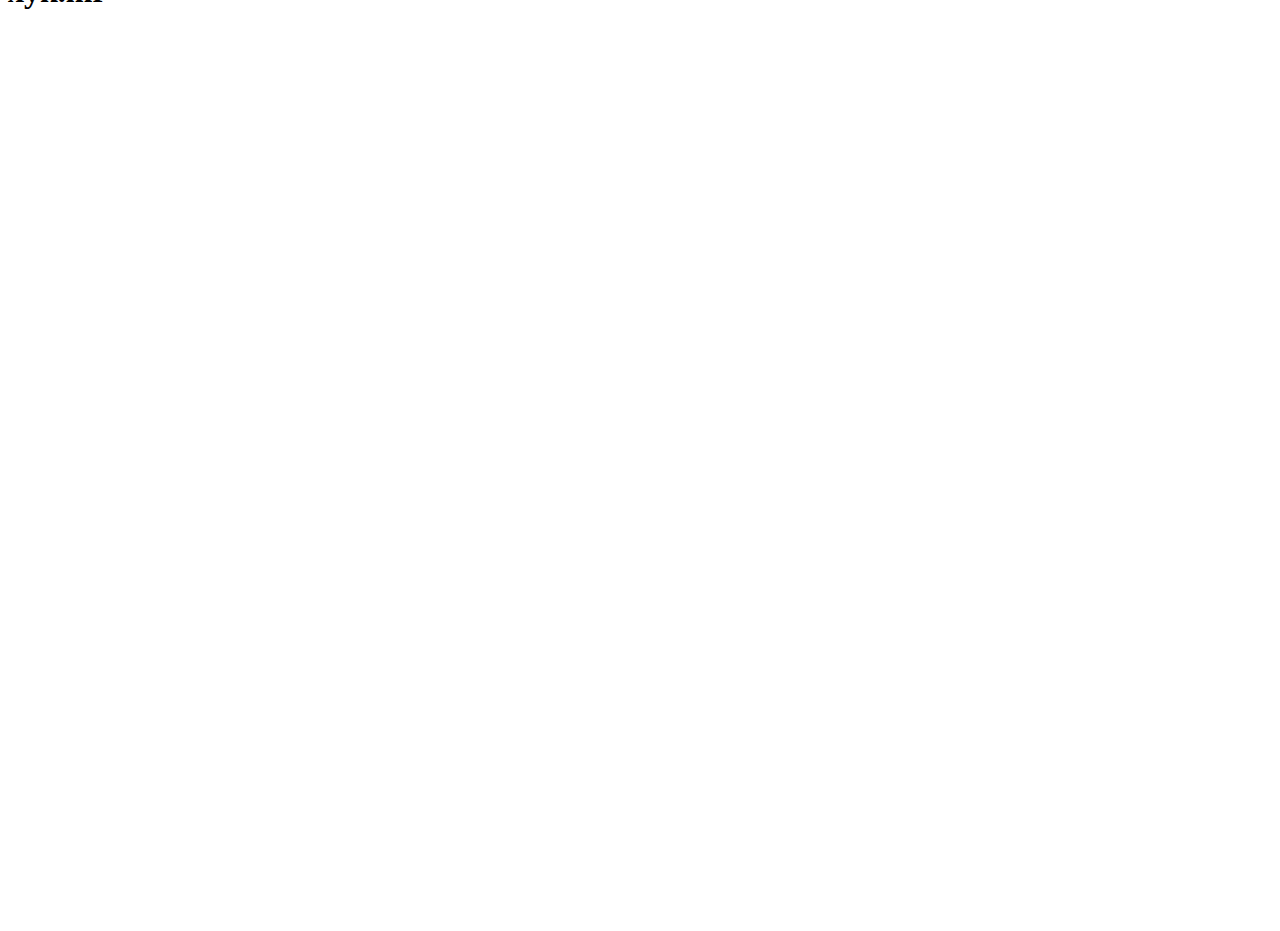
==== index.html @ 73c3d0fb "Update index.html" ====
<html>
    <head>
	<link href="github.css" rel="stylesheet">
        <title>x.ykmr</title>
        <meta name="title" content="xyk.mr">
        <meta name="description" content="「何者」にもなれないなら「自分」を呼び覚ませ。">

        <meta property="og:type" content="website">
        <meta property="og:url" content="https://xyk.mr">
        <meta property="og:title" content="x.ykmr">
        <meta property="og:description" content="「何者」にもなれないなら「自分」を呼び覚ませ。">
        <meta property="og:image" content="https://raw.githubusercontent.com/vixhr/mediawiki/main/github/kessen%20endless.jpg" />

        <!-- Twitter -->
        <meta property="twitter:card" content="summary_large_image">
        <meta property="twitter:url" content="https://xyk.mr">
        <meta property="twitter:title" content="x.ykmr">
        <meta property="twitter:description" content="「何者」にもなれないなら「自分」を呼び覚ませ。">

    </head>
    <body>
    <section id="section2-section">
    <div id="container02" class="container columns full screen">
    <div class="wrapper">
    <div class="inner">
    <div id="image01" class="image">
    <a href="#home" class="deferred">
    <img src="https://xdrichan.carrd.co/assets/images/image01.jpg?v=16442749" data-src="https://xdrichan.carrd.co/assets/images/image01.jpg?v=16442749" alt="" />
        </a></div></div>
        <div>
            <h1>xyk.mr</h1>
            <h2 class="text04">vixhr's css storage for various wikis (strawberry prince, knight a, enstars, and utaite).</h2>
        </div>
        </div>
        </div>
        </div>
        </section>
    <body>
</html>
---- github.css ----
.h1 {
  background-color:#675BA74D;
  padding:5px;
}

.text04 {
    text-align: left;
    color: #FFFFFF;
    font-family: '-apple-system', 'BlinkMacSystemFont', 'Segoe UI', 'Roboto', 'Helvetica Neue', 'Arial', sans-serif, 'Apple Color Emoji', 'Segoe UI Emoji', 'Segoe UI Symbol';
    letter-spacing: 0.125rem;
    width: calc(100% + 0.125rem);
    font-size: 1.25em;
    line-height: 0.75;
    font-weight: 400;
    text-shadow: 0.188rem 0rem 0rem transparent;
}

body {
  margin-top:-3rem !important
}

#container02.columns > .wrapper > .inner {
    -moz-flex-wrap: wrap;
    -webkit-flex-wrap: wrap;
    -ms-flex-wrap: wrap;
    flex-wrap: wrap;
    display: flex;
    -moz-align-items: flex-start;
    -webkit-align-items: flex-start;
    -ms-align-items: flex-start;
    align-items: flex-start;
}

#container02 > .wrapper > .inner > :nth-child(1), #container02 > .wrapper > .inner > :nth-child(2) {
    width: calc(50% + 1rem);
}
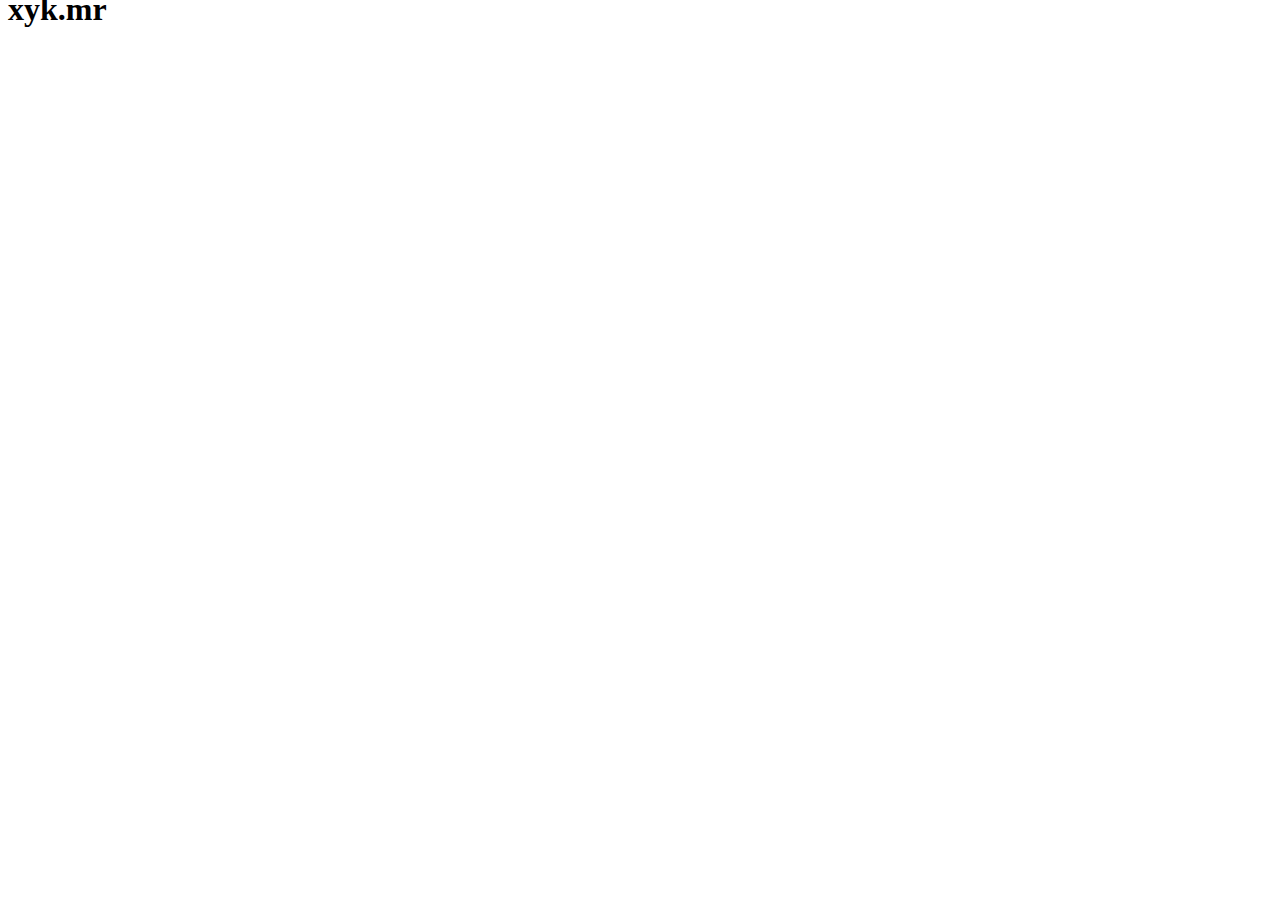
==== commit cbf5de2e: "Update index.html" ====
--- a/index.html
+++ b/index.html
@@ -1,4 +1,5 @@
-<html>
+<!DOCTYPE html>
+<html lang="en">
     <head>
 	<link href="github.css" rel="stylesheet">
         <title>x.ykmr</title>
@@ -23,17 +24,18 @@
     <div id="container02" class="container columns full screen">
     <div class="wrapper">
     <div class="inner">
+	<div>
     <div id="image01" class="image">
-    <a href="#home" class="deferred">
     <img src="https://xdrichan.carrd.co/assets/images/image01.jpg?v=16442749" data-src="https://xdrichan.carrd.co/assets/images/image01.jpg?v=16442749" alt="" />
-        </a></div></div>
-        <div>
-            <h1>xyk.mr</h1>
-            <h2 class="text04">vixhr's css storage for various wikis (strawberry prince, knight a, enstars, and utaite).</h2>
+	    </div></div>
+	    <div>
+            <h1 class="header">xyk.mr</h1>
+            <h2 class="text04">css storage for various wikis (strawberry prince, knight a, enstars, d4dj, and utaite).</h2>
         </div>
         </div>
         </div>
         </div>
+	</div>
         </section>
     <body>
 </html>
--- a/github.css
+++ b/github.css
@@ -1,5 +1,6 @@
 .h1 {
-  background-color:#675BA74D;
+  background-color:#675BA7;
+  color:white;
   padding:5px;
 }
 
@@ -16,7 +17,8 @@
 }
 
 body {
-  margin-top:-3rem !important
+  margin-top:-3rem !important;
+  background:blackl
 }
 
 #container02.columns > .wrapper > .inner {
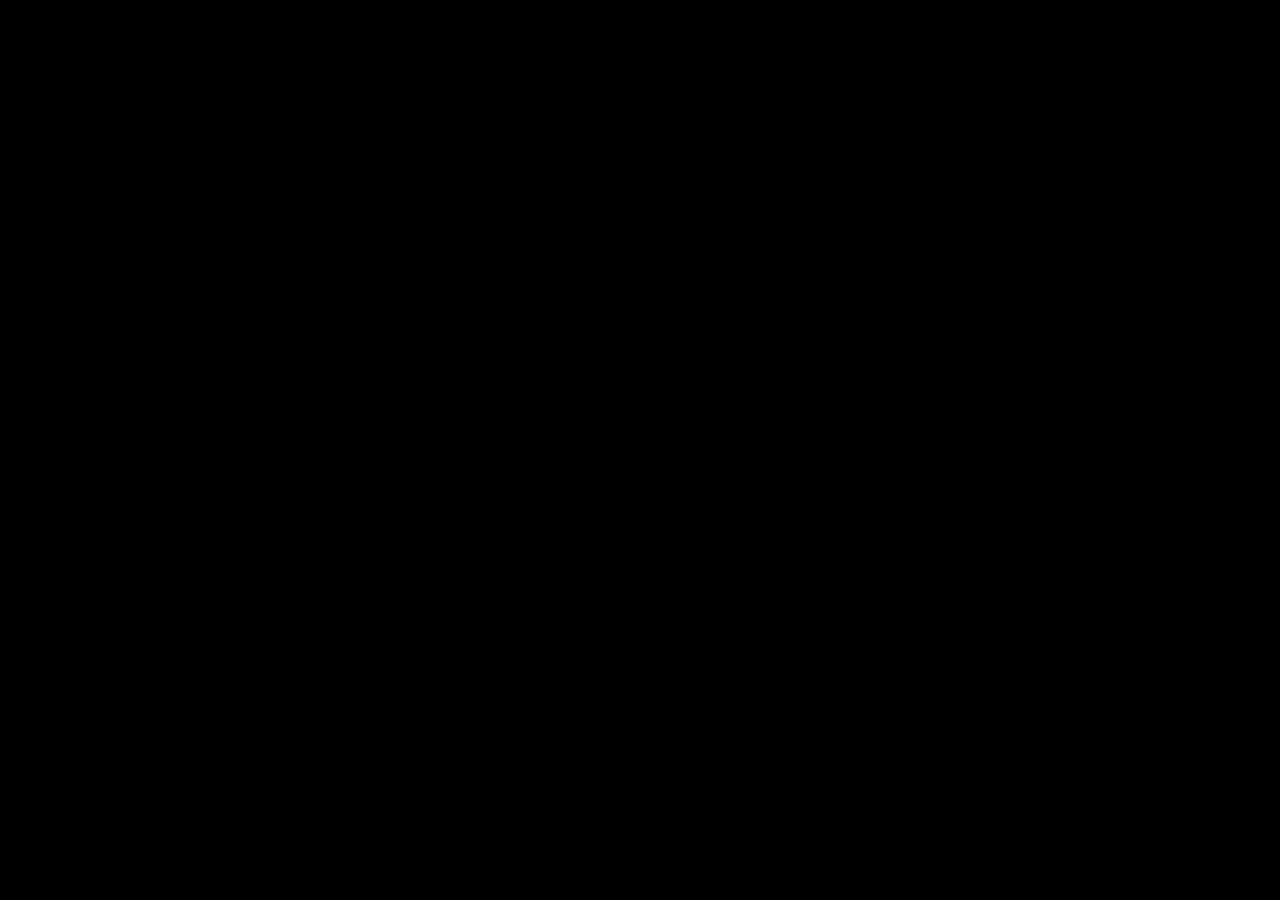
==== commit dea8b6ba: "Update index.html" ====
--- a/index.html
+++ b/index.html
@@ -20,22 +20,6 @@
 
     </head>
     <body>
-    <section id="section2-section">
-    <div id="container02" class="container columns full screen">
-    <div class="wrapper">
-    <div class="inner">
-	<div>
-    <div id="image01" class="image">
-    <img src="https://xdrichan.carrd.co/assets/images/image01.jpg?v=16442749" data-src="https://xdrichan.carrd.co/assets/images/image01.jpg?v=16442749" alt="" />
-	    </div></div>
-	    <div>
-            <h1 class="header">xyk.mr</h1>
-            <h2 class="text04">css storage for various wikis (strawberry prince, knight a, enstars, d4dj, and utaite).</h2>
-        </div>
-        </div>
-        </div>
-        </div>
-	</div>
-        </section>
+    <img src="https://raw.githubusercontent.com/vixhr/xykmr/main/github/kessen%20endless.jpg" data-src="https://raw.githubusercontent.com/vixhr/xykmr/main/github/kessen%20endless.jpg" alt="" />
     <body>
 </html>
--- a/github.css
+++ b/github.css
@@ -1,4 +1,4 @@
-.h1 {
+.header {
   background-color:#675BA7;
   color:white;
   padding:5px;
@@ -18,7 +18,7 @@
 
 body {
   margin-top:-3rem !important;
-  background:blackl
+  background:black;
 }
 
 #container02.columns > .wrapper > .inner {
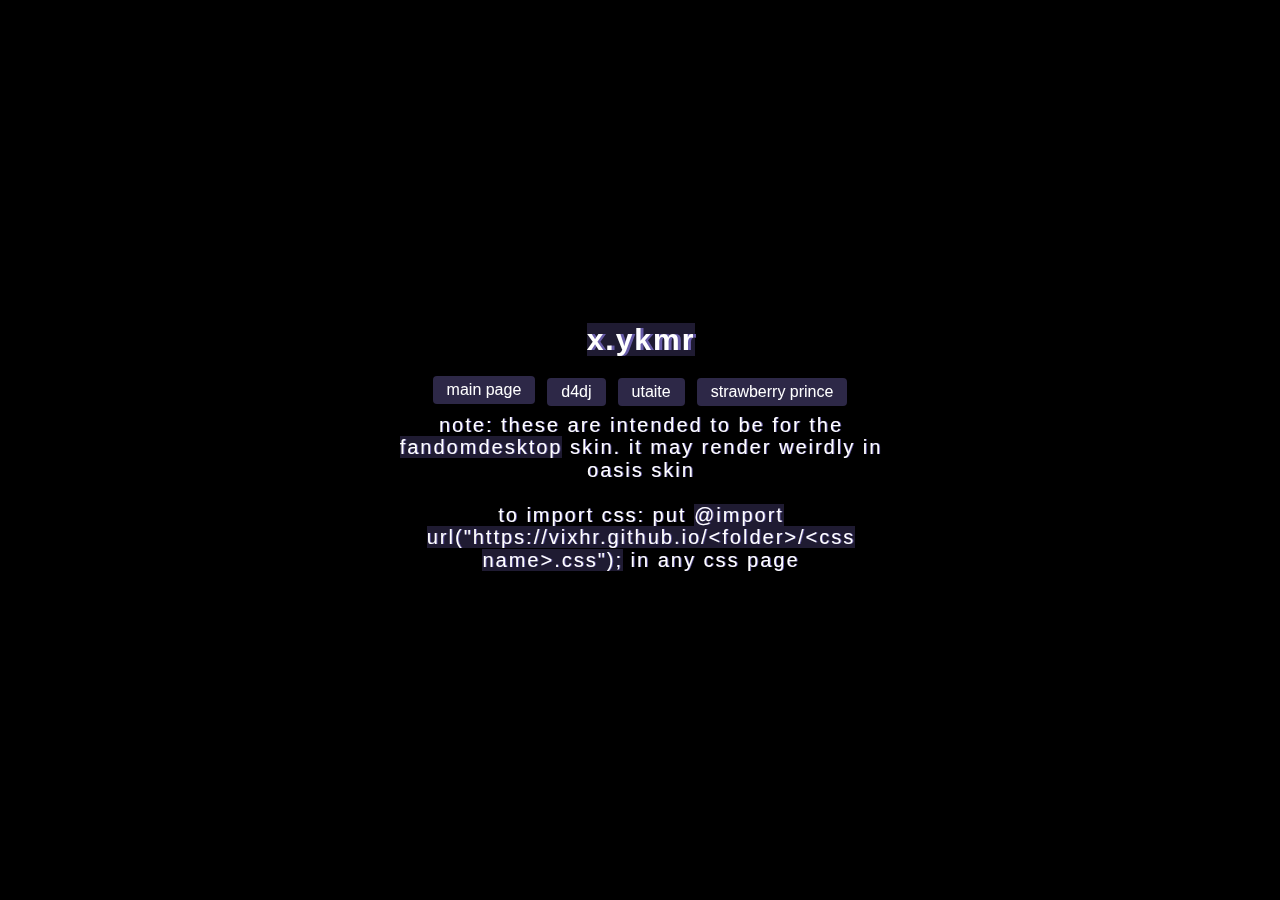
==== commit 8df0751d: "Update index.html" ====
--- a/index.html
+++ b/index.html
@@ -1,25 +1,56 @@
 <!DOCTYPE html>
 <html lang="en">
     <head>
-	<link href="github.css" rel="stylesheet">
+	<link href="site.css" rel="stylesheet">
         <title>x.ykmr</title>
         <meta name="title" content="xyk.mr">
-        <meta name="description" content="「何者」にもなれないなら「自分」を呼び覚ませ。">
+        <meta name="description" content="I can’t understand even the simplest of things; what even am I?">
 
         <meta property="og:type" content="website">
         <meta property="og:url" content="https://xyk.mr">
         <meta property="og:title" content="x.ykmr">
-        <meta property="og:description" content="「何者」にもなれないなら「自分」を呼び覚ませ。">
-        <meta property="og:image" content="https://raw.githubusercontent.com/vixhr/mediawiki/main/github/kessen%20endless.jpg" />
+        <meta property="og:description" content="I can’t understand even the simplest of things; what even am I?">
+        <meta property="og:image" content="https://raw.githubusercontent.com/vixhr/xykmr/main/github/phony.jpg" />
 
-        <!-- Twitter -->
-        <meta property="twitter:card" content="summary_large_image">
+	<meta property="twitter:card" content="summary_large_image">
         <meta property="twitter:url" content="https://xyk.mr">
         <meta property="twitter:title" content="x.ykmr">
-        <meta property="twitter:description" content="「何者」にもなれないなら「自分」を呼び覚ませ。">
-
-    </head>
-    <body>
-    <img src="https://raw.githubusercontent.com/vixhr/xykmr/main/github/kessen%20endless.jpg" data-src="https://raw.githubusercontent.com/vixhr/xykmr/main/github/kessen%20endless.jpg" alt="" />
-    <body>
+        <meta property="twitter:description" content="I can’t understand even the simplest of things; what even am I?">        
+        <meta property="twitter:image" content="https://raw.githubusercontent.com/vixhr/xykmr/main/github/phony.jpg">
+</head>
+<body>
+  <div id="wrapper">
+  <div id="main">
+  <div class="inner">
+  <section id="home">
+    <h2 id="text12">
+      <mark>x.ykmr</mark>
+    </h2>
+    <div id="image07" class="image">
+      <a href="https://www.youtube.com/watch?v=R2uoQErO85Y">
+        <img src="https://raw.githubusercontent.com/vixhr/xykmr/main/github/phony-full.png" alt="">
+      </a>
+    </div>
+    <ul id="buttons02" class="buttons">
+      <li>
+        <a href="index.html" class="button n01">main page</a>
+      </li>
+      <li>
+        <a href="d4dj" class="button n02">d4dj</a>
+      </li>
+      <li>
+        <a href="utaite" class="button n03">utaite</a>
+      </li>
+      <li>
+        <a href="stpr" class="button n04">strawberry prince</a>
+      </li>
+    </ul>
+    <p id="text11">
+      note: these are intended to be for the <mark>fandomdesktop</mark> skin. it may render weirdly in oasis skin
+      <br> <br> 
+      to import css: put <mark>@import url("https://vixhr.github.io/&lt;folder&gt;/&lt;css name&gt;.css");</mark> in any css page
+    </p>
+  </section>
+  </div></div></div>
+</body>
 </html>
--- a/site.css
+++ b/site.css
@@ -0,0 +1,225 @@
+body {
+    min-width: 320px;
+    min-height: 100vh;
+    line-height: 1.0;
+    word-wrap: break-word;
+    overflow-x: hidden;
+    background-color: #000000;
+    color:#fff !important;   
+}
+
+#wrapper {
+    -webkit-overflow-scrolling: touch;
+    display: flex;
+    -moz-flex-direction: column;
+    -webkit-flex-direction: column;
+    -ms-flex-direction: column;
+    flex-direction: column;
+    -moz-align-items: center;
+    -webkit-align-items: center;
+    -ms-align-items: center;
+    align-items: center;
+    -moz-justify-content: center;
+    -webkit-justify-content: center;
+    -ms-justify-content: center;
+    justify-content: center;
+    min-height: 100vh;
+    position: relative;
+    z-index: 2;
+    overflow: hidden;
+}
+
+#main {
+    display: flex;
+    position: relative;
+    max-width: 100%;
+    z-index: 1;
+    -moz-align-items: center;
+    -webkit-align-items: center;
+    -ms-align-items: center;
+    align-items: center;
+    -moz-justify-content: center;
+    -webkit-justify-content: center;
+    -ms-justify-content: center;
+    justify-content: center;
+    -moz-flex-grow: 0;
+    -webkit-flex-grow: 0;
+    -ms-flex-grow: 0;
+    flex-grow: 0;
+    -moz-flex-shrink: 0;
+    -webkit-flex-shrink: 0;
+    -ms-flex-shrink: 0;
+    flex-shrink: 0;
+    text-align: center;
+    -moz-transition: opacity 1s ease 0s,-moz-transform 1s ease 0s;
+    -webkit-transition: opacity 1s ease 0s,-webkit-transform 1s ease 0s;
+    -ms-transition: opacity 1s ease 0s,-ms-transform 1s ease 0s;
+    transition: opacity 1s ease 0s,transform 1s ease 0s;
+    -moz-transform: perspective(1000px) rotateY(0deg);
+    -webkit-transform: perspective(1000px) rotateY(0deg);
+    -ms-transform: perspective(1000px) rotateY(0deg);
+    transform: perspective(1000px) rotateY(0deg);
+    -moz-transform-origin: 50% 50%;
+    -webkit-transform-origin: 50% 50%;
+    -ms-transform-origin: 50% 50%;
+    transform-origin: 50% 50%;
+}
+
+#main > .inner {
+    position: relative;
+    z-index: 1;
+    border-radius: inherit;
+    padding: 3rem 3rem;
+    max-width: 100%;
+    width: 40rem;
+}
+
+html, body, div, span, applet, object, iframe, h1, h2, h3, h4, h5, h6, p, 
+blockquote, pre, a, abbr, acronym, address, big, cite, code, del, dfn, em, img, ins, kbd, q, s, 
+samp, small, strike, strong, sub, sup, tt, var, b, u, i, center, dl, dt, dd, ol, ul, li, fieldset, form, label, legend,
+table, caption, tbody, tfoot, thead, tr, th, td, article, aside, canvas, details, embed, figure, figcaption, footer, header,
+hgroup, menu, nav, output, ruby, section, summary, time, mark, audio, video {
+    margin: 0;
+    padding: 0;
+    border: 0;
+    font-size: 100%;
+    font: inherit;
+    vertical-align: baseline;
+}
+
+#image07 img {
+    width: 26.5rem;
+    border-radius: 0.5rem;
+}
+
+
+.image img {
+    width: 100%;
+    max-width: 100%;
+    display: inline-block;
+    vertical-align: top;
+}
+
+#text09 {
+    color: #FFFFFF;
+    font-family: '-apple-system', 'BlinkMacSystemFont', 'Segoe UI', 'Roboto', 'Helvetica Neue', 'Arial', sans-serif, 'Apple Color Emoji', 'Segoe UI Emoji', 'Segoe UI Symbol';
+    letter-spacing: 0.125rem;
+    width: calc(100% + 0.125rem);
+    font-size: 1.875em;
+    line-height: 0.75;
+    font-weight: 700;
+    text-shadow: 0.188rem 0rem 0rem #675ba7;
+    margin-bottom:10px;
+}
+
+mark {
+    background-color: rgba(103,91,167,0.302);
+    color:white;
+}
+
+ol, ul {
+    list-style: none;
+}
+
+#buttons02 {
+    width: 100%;
+    padding: 0.25rem 0;
+}
+
+#buttons02 li:first-child {
+    margin-top: 0;
+}
+
+#buttons02 li {
+    display: block;
+    margin: 0.5rem 0;
+}
+
+#buttons02 .button {
+    background-color: #2D2847;
+    color: #FFFFFF;
+    text-decoration:none;
+}
+
+#buttons02 li {
+    display: inline-block;
+    vertical-align: middle;
+    max-width: calc(100% - 0.5rem);
+    margin: 0.25rem;
+}
+
+#buttons02 .button:hover {
+    background-color: #675BA7 !important;
+}
+
+#buttons02 li a {
+    display: flex;
+    width: auto;
+    height: 1.75rem;
+    line-height: 1.75rem;
+    vertical-align: middle;
+    padding: 0 0.875rem;
+    font-size: 1em;
+    font-family: '-apple-system', 'BlinkMacSystemFont', 'Segoe UI', 'Roboto', 'Helvetica Neue', 'Arial', sans-serif, 'Apple Color Emoji', 'Segoe UI Emoji', 'Segoe UI Symbol';
+    font-weight: 400;
+    border-radius: 0.25rem;
+}
+
+#text11 {
+    text-align: center;
+    color: #FFFFFF;
+    font-family: '-apple-system', 'BlinkMacSystemFont', 'Segoe UI', 'Roboto', 'Helvetica Neue', 'Arial', sans-serif, 'Apple Color Emoji', 'Segoe UI Emoji', 'Segoe UI Symbol';
+    letter-spacing: 0.125rem;
+    width: calc(100% + 0.125rem);
+    font-size: 1.25em;
+    line-height: 1.125;
+    font-weight: 400;
+    text-shadow: 0.063rem 0rem 0rem #5d5396;
+}
+
+a {
+    -moz-transition: color 0.25s ease, background-color 0.25s ease, border-color 0.25s ease;
+    -webkit-transition: color 0.25s ease, background-color 0.25s ease, border-color 0.25s ease;
+    -ms-transition: color 0.25s ease, background-color 0.25s ease, border-color 0.25s ease;
+    transition: color 0.25s ease, background-color 0.25s ease, border-color 0.25s ease;
+    color: inherit;
+    text-decoration: underline;
+}
+
+#text12 {
+    color: #FFFFFF;
+    font-family: '-apple-system', 'BlinkMacSystemFont', 'Segoe UI', 'Roboto', 'Helvetica Neue', 'Arial', sans-serif, 'Apple Color Emoji', 'Segoe UI Emoji', 'Segoe UI Symbol';
+    letter-spacing: 0.125rem;
+    width: calc(100% + 0.125rem);
+    font-size: 1.875em;
+    line-height: 0.75;
+    font-weight: 700;
+    text-shadow: 0.188rem 0rem 0rem #675ba7;
+}
+
+#image07 img {
+    width: 26.5rem;
+    border-radius: 0.5rem;
+}
+
+.image a img, .image span img {
+    display: block;
+}
+.image img {
+    width: 100%;
+    max-width: 100%;
+    display: inline-block;
+    vertical-align: top;
+}
+
+*, *:before, *:after {
+    box-sizing: border-box;
+}
+
+.image a, image span {
+    position: relative;
+    max-width: 100%;
+    display: inline-block;
+    vertical-align: top;
+    margin-top:13px;
+}
